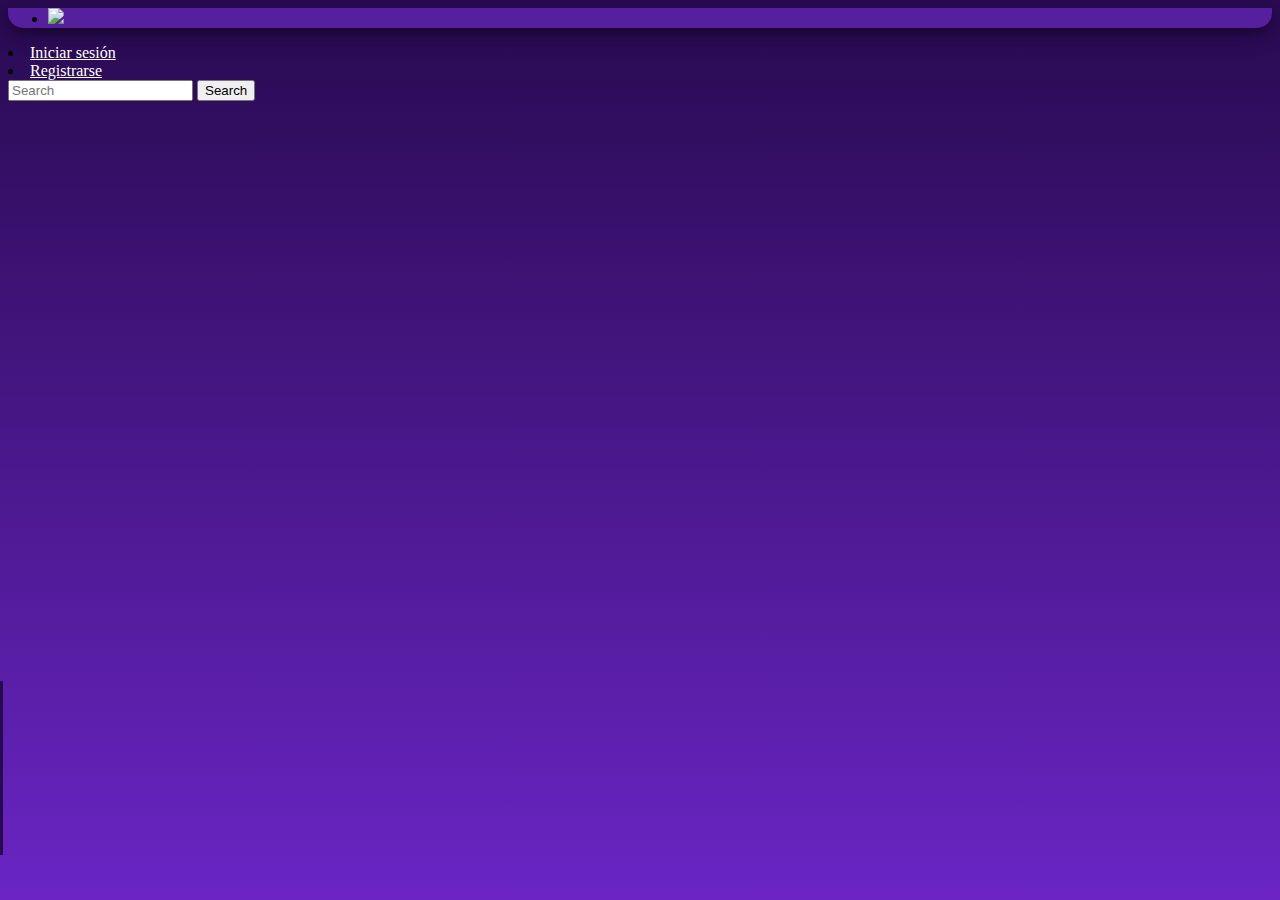
==== Vistas/Inicio.html @ f7640b52 "Add files via upload" ====
<!DOCTYPE>
<html>
    <head>
        <link rel="stylesheet" href="Estilos.css">
        <link href="https://cdn.jsdelivr.net/npm/bootstrap@5.1.2/dist/css/bootstrap.min.css" rel="stylesheet" integrity="sha384-uWxY/CJNBR+1zjPWmfnSnVxwRheevXITnMqoEIeG1LJrdI0GlVs/9cVSyPYXdcSF" crossorigin="anonymous">
    </head>
    <body id="body">

       <!--Encabezado-->
      
      <div id="cabecera" >
       <ul class="nav justify-content-end">
        <li class="nav-item">
          <img id="logoc" src="https://raw.githubusercontent.com/CharsMA/Marketplace-SCANG/main/logo-removebg-preview.png"/>   
        </li>
      </div>
        <li class="nav-item">
          <a id="is" class="nav-link active" aria-current="page" href="#">Iniciar sesión</a>
        </li>
        <li class="nav-item">
          <a id="is" class="nav-link active" aria-current="page" href="#">Registrarse</a>
        </li>
      </ul>
    </div>

    <!--Barra de busqueda-->

    
    <nav class="navbar navbar-light bg-light">
      <div class="container-fluid">
        <form class="d-flex">
          <input class="form-control me-2" type="search" placeholder="Search" aria-label="Search">
          <button class="btn btn-outline-success" type="submit">Search</button>
        </form>
      </div>
    </nav>

<br>
        <!--Acordeón-->
        <div class="container">
            <div id="carouselExampleCaptions" class="carousel slide" data-bs-ride="carousel">
                <div class="carousel-indicators">
                  <button type="button" data-bs-target="#carouselExampleCaptions" data-bs-slide-to="0" class="active" aria-current="true" aria-label="Slide 1"></button>
                  <button type="button" data-bs-target="#carouselExampleCaptions" data-bs-slide-to="1" aria-label="Slide 2"></button>
                  <button type="button" data-bs-target="#carouselExampleCaptions" data-bs-slide-to="2" aria-label="Slide 3"></button>
                </div>
                <div class="carousel-inner">
                  <div class="carousel-item active" data-bs-interval="50">
                    <img src="https://i0.wp.com/hipertextual.com/wp-content/uploads/2021/05/GTA-5-1-scaled.jpg?fit=2560%2C1439&ssl=1" class="d-block w-100" alt="...">
                    <div class="carousel-caption d-none d-md-block">
                        
                    </div>
                  </div>
                  <div class="carousel-item">
                    <img src="https://cdn.hobbyconsolas.com/sites/navi.axelspringer.es/public/media/image/2018/04/breath-wild-ya-es-zelda-mas-vendido-historia.jpg" class="d-block w-100" alt="...">
                    <div class="carousel-caption d-none d-md-block">
                      <h5>Zelda</h5>
                    </div>
                  </div>
                  <div class="carousel-item">
                    <img src="https://www.nintendo.com//content/dam/noa/es_LA/games/switch/s/super-smash-bros-ultimate-switch/super-smash-bros-ultimate-switch-hero.jpg" class="d-block w-100" alt="...">
                    <div class="carousel-caption d-none d-md-block">
                    </div>
                  </div>
                </div>
                <button class="carousel-control-prev" type="button" data-bs-target="#carouselExampleCaptions" data-bs-slide="prev">
                  <span class="carousel-control-prev-icon" aria-hidden="true"></span>
                  <span class="visually-hidden">Previous</span>
                </button>
                <button class="carousel-control-next" type="button" data-bs-target="#carouselExampleCaptions" data-bs-slide="next">
                  <span class="carousel-control-next-icon" aria-hidden="true"></span>
                  <span class="visually-hidden">Next</span>
                </button>
              </div>
              
          </div>

          <!--Targetas
        <div class="container">
          <div class="card" style="width: 18rem;">
            <img src="..." class="card-img-top" alt="...">
            <div class="card-body">
              <h5 class="card-title">Card title</h5>
              <p class="card-text">Some quick example text to build on the card title and make up the bulk of the card's content.</p>
              <a href="#" class="btn btn-primary">Go somewhere</a>
            </div>
          </div>
        </div>-->

<br><br>
        

          <script src="https://cdn.jsdelivr.net/npm/bootstrap@5.1.2/dist/js/bootstrap.bundle.min.js" integrity="sha384-kQtW33rZJAHjgefvhyyzcGF3C5TFyBQBA13V1RKPf4uH+bwyzQxZ6CmMZHmNBEfJ" crossorigin="anonymous"></script>
    </body>
</html>
---- Vistas/Estilos.css ----
@import url("https://fonts.google.com/specimen/Alata#standard-styles");  

#body{     
    font-family: "Alata#standard-styles";  
    height: 200px;
  background-color: #cccccc;
  background-image: linear-gradient(#280a50, #6a25c4);
}

#is{
    color: white;
}

#is:hover{
    background-color: #280a50;
}

.container{
    
    position: absolute;
    bottom: 50px;
    left: -100px;
    margin: auto;
    
}

#carouselExampleCaptions{
    max-width:70%;
    max-height:30%;
    box-shadow: #280a50 5px 5px;
    margin: auto;
}

#cabecera{
    box-shadow: rgba(0, 0, 0, 0.19) 0px 10px 20px, rgba(0, 0, 0, 0.23) 0px 6px 6px;
    background-color: #561f9e;
    border-radius: 0px 0px 15px 15px;
    
}

#logoc{
    max-width: 50px;
    max-height: 50px;
}
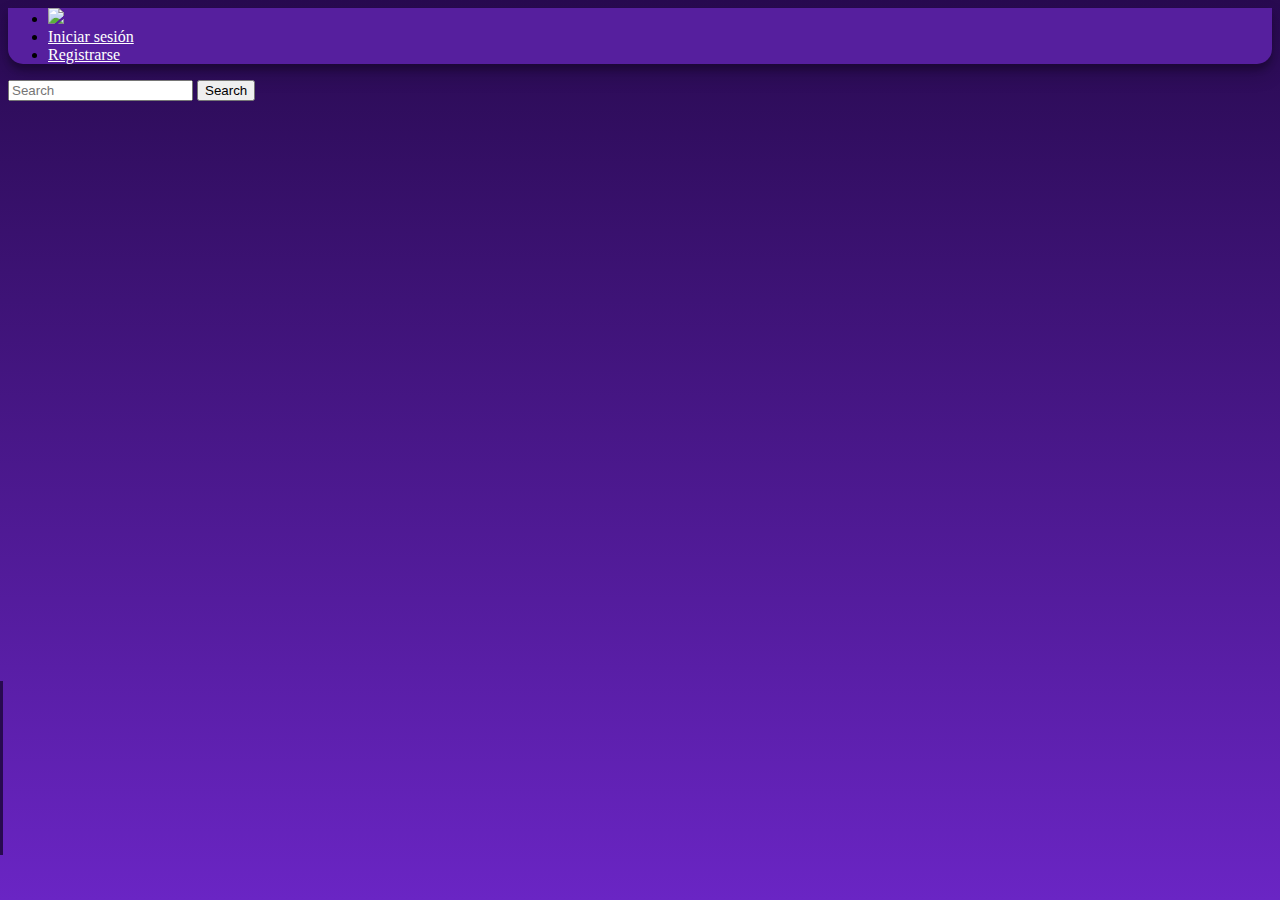
==== commit 6168191f: "Update Inicio.html" ====
--- a/Vistas/Inicio.html
+++ b/Vistas/Inicio.html
@@ -10,10 +10,9 @@
       
       <div id="cabecera" >
        <ul class="nav justify-content-end">
-        <li class="nav-item">
+         <li class="nav-item">
           <img id="logoc" src="https://raw.githubusercontent.com/CharsMA/Marketplace-SCANG/main/logo-removebg-preview.png"/>   
         </li>
-      </div>
         <li class="nav-item">
           <a id="is" class="nav-link active" aria-current="page" href="#">Iniciar sesión</a>
         </li>
@@ -92,4 +91,4 @@
 
           <script src="https://cdn.jsdelivr.net/npm/bootstrap@5.1.2/dist/js/bootstrap.bundle.min.js" integrity="sha384-kQtW33rZJAHjgefvhyyzcGF3C5TFyBQBA13V1RKPf4uH+bwyzQxZ6CmMZHmNBEfJ" crossorigin="anonymous"></script>
     </body>
-</html>+</html>
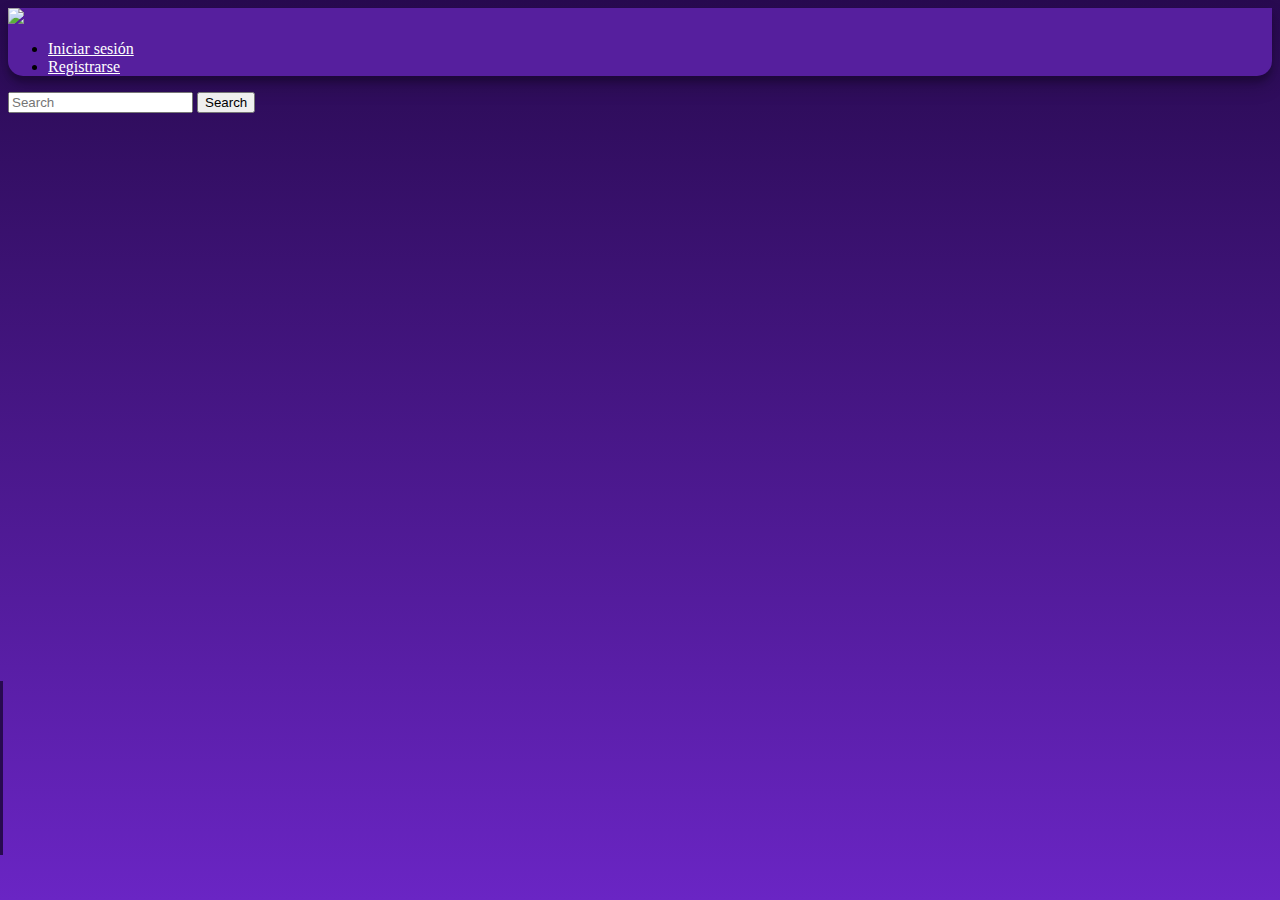
==== commit 275e1d28: "Update Inicio.html" ====
--- a/Vistas/Inicio.html
+++ b/Vistas/Inicio.html
@@ -8,11 +8,11 @@
 
        <!--Encabezado-->
       
-      <div id="cabecera" >
-       <ul class="nav justify-content-end">
-         <li class="nav-item">
-          <img id="logoc" src="https://raw.githubusercontent.com/CharsMA/Marketplace-SCANG/main/logo-removebg-preview.png"/>   
-        </li>
+      <div id="cabecera">
+        <div id="poslogo">
+      <img id="logoc" src="https://raw.githubusercontent.com/CharsMA/Marketplace-SCANG/main/logo-removebg-preview.png"/>
+        </div>
+       <ul class="nav justify-content-end">            
         <li class="nav-item">
           <a id="is" class="nav-link active" aria-current="page" href="#">Iniciar sesión</a>
         </li>
@@ -36,6 +36,7 @@
 
 <br>
         <!--Acordeón-->
+        
         <div class="container">
             <div id="carouselExampleCaptions" class="carousel slide" data-bs-ride="carousel">
                 <div class="carousel-indicators">
@@ -73,6 +74,7 @@
               </div>
               
           </div>
+        
 
           <!--Targetas
         <div class="container">
